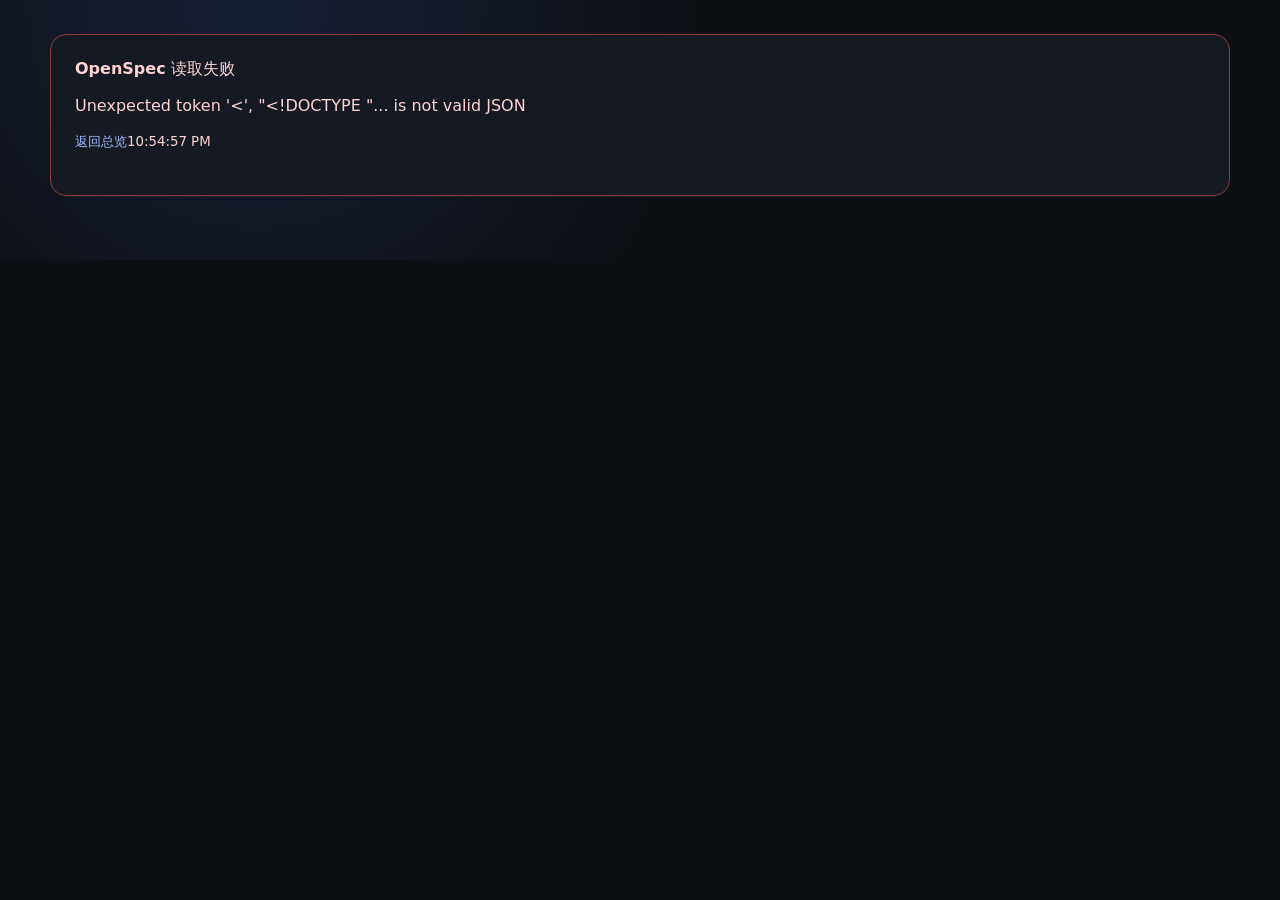
==== skills/cosh-byted-superpowers-review-planner/assets/dashboard/index.html @ 857f765c "feat: 建立字节 Superpowers 研发流程契约 byted-superpowers-review-planner-task1" ====
<!doctype html>
<html lang="zh-CN">
  <head>
    <meta charset="utf-8" />
    <meta name="viewport" content="width=device-width, initial-scale=1" />
    <meta name="color-scheme" content="dark" />
    <title>OpenSpec 实时进度</title>
    <link rel="stylesheet" href="./styles.css" />
  </head>
  <body>
    <main id="app" aria-live="polite">
      <section class="loading">正在读取 OpenSpec…</section>
    </main>
    <script src="./app.js" defer></script>
  </body>
</html>
---- skills/cosh-byted-superpowers-review-planner/assets/dashboard/styles.css ----
:root {
  color: #f4f5f7;
  background: #0c0f14;
  font-family: Inter, ui-sans-serif, system-ui, -apple-system, BlinkMacSystemFont, "Segoe UI", sans-serif;
  font-synthesis: none;
}

* { box-sizing: border-box; }
body { margin: 0; min-width: 320px; background: radial-gradient(circle at 20% 0%, #172033 0, #0c0f14 42%); }
a { color: inherit; }
button, input { font: inherit; }
main { width: min(1180px, calc(100% - 32px)); margin: 0 auto; padding: 34px 0 64px; }
.loading, .error { padding: 24px; border: 1px solid #313947; border-radius: 16px; background: #151a22; }
.error { border-color: #8d3b3b; color: #ffd3d3; }
.top { display: flex; justify-content: space-between; gap: 24px; align-items: flex-start; margin-bottom: 26px; }
.change-switcher { display: inline-grid; gap: 5px; margin-bottom: 18px; }
.change-switcher span { color: #6f7d91; font-size: 10px; font-weight: 800; letter-spacing: .14em; text-transform: uppercase; }
.change-switcher select { max-width: min(520px, calc(100vw - 48px)); appearance: none; border: 1px solid #34466b; border-radius: 10px; padding: 9px 38px 9px 12px; color: #dce3ef; background: #131b28 linear-gradient(45deg, transparent 50%, #83a8ff 50%) calc(100% - 16px) 50% / 6px 6px no-repeat; cursor: pointer; font: 700 12px/1.3 inherit; }
.change-switcher select:focus-visible { outline: 2px solid #83a8ff; outline-offset: 2px; }
.eyebrow { margin: 0 0 8px; color: #83a8ff; font-size: 12px; font-weight: 750; letter-spacing: .14em; text-transform: uppercase; }
h1 { margin: 0; max-width: 760px; font-size: clamp(30px, 5vw, 56px); line-height: 1.02; letter-spacing: -.04em; }
.meta { color: #9da7b8; font-size: 13px; text-align: right; line-height: 1.6; }
.live { display: inline-flex; gap: 8px; align-items: center; color: #75e0ad; font-weight: 700; }
.live::before { content: ""; width: 8px; height: 8px; border-radius: 50%; background: currentColor; box-shadow: 0 0 14px currentColor; }
.live.sample { color: #f6c768; }
.live.reconnecting { color: #ff8e8e; }
.artifact-nav { position: sticky; top: 10px; z-index: 10; display: flex; gap: 5px; margin: -8px 0 18px; padding: 7px; overflow-x: auto; border: 1px solid #29303b; border-radius: 14px; background: rgba(15, 20, 28, .94); box-shadow: 0 12px 30px rgba(0, 0, 0, .24); backdrop-filter: blur(14px); }
.artifact-nav-link { display: inline-flex; gap: 7px; align-items: center; padding: 9px 13px; border-radius: 9px; color: #929dad; font-size: 12px; font-weight: 700; text-decoration: none; white-space: nowrap; }
.artifact-nav-link:hover { color: #dce3ef; background: #18202c; }
.artifact-nav-link.active { color: #f4f5f7; background: #2d416d; }
.artifact-nav-link small { min-width: 17px; padding: 1px 5px; border-radius: 999px; color: #a8c0ff; background: #17243c; font-size: 10px; text-align: center; }
.artifact-nav-link.task-primary { margin-left: auto; color: #092116; background: #75e0ad; box-shadow: 0 0 0 1px rgba(117, 224, 173, .2), 0 6px 18px rgba(42, 151, 101, .2); }
.artifact-nav-link.task-primary:hover { color: #06170f; background: #8be9bd; }
.artifact-nav-link.task-primary.active { color: #f4fff9; background: #287a58; box-shadow: inset 0 0 0 1px #75e0ad, 0 6px 18px rgba(42, 151, 101, .24); }
.grid { display: grid; grid-template-columns: 1.15fr .85fr; gap: 16px; }
.card { border: 1px solid #29303b; border-radius: 18px; background: rgba(20, 25, 34, .88); padding: 22px; box-shadow: 0 16px 42px rgba(0, 0, 0, .2); }
.card h2 { margin: 0 0 18px; font-size: 15px; letter-spacing: .02em; }
.hero-card { grid-column: 1 / -1; display: grid; grid-template-columns: 1fr 1fr; gap: 28px; }
.stage { color: #f6c768; font-size: 14px; font-weight: 750; }
.next { margin: 7px 0 0; font-size: 24px; font-weight: 720; }
.progress-track { height: 12px; border-radius: 999px; overflow: hidden; background: #252c36; margin: 12px 0 8px; }
.progress-fill { height: 100%; background: linear-gradient(90deg, #638fff, #7de0b0); transition: width .25s ease; }
.progress-copy { color: #aab4c3; font-size: 13px; }
.tasks-card { grid-column: 1 / -1; }
.task-page-board { margin-bottom: 16px; }
.task-board-heading { display: flex; justify-content: space-between; gap: 20px; align-items: flex-end; margin-bottom: 12px; }
.task-board-heading h2 { margin: 0; font-size: 20px; }
.task-board-progress { margin: 7px 0 0; color: #9da7b8; font-size: 12px; }
.task-mode-setting { display: grid; gap: 6px; justify-items: end; }
.task-mode-setting > span { color: #6f7d91; font-size: 10px; font-weight: 800; letter-spacing: .08em; text-transform: uppercase; }
.task-board-feedback { min-height: 18px; margin: 0 0 10px; color: #83a8ff; font-size: 12px; }
.mode-switch { display: inline-flex; padding: 4px; border: 1px solid #354052; border-radius: 12px; background: #0f141c; }
.mode-button, .advance-button { appearance: none; border: 0; border-radius: 9px; padding: 10px 14px; color: #9da7b8; background: transparent; cursor: pointer; font-weight: 700; }
.mode-button.active { color: #f4f5f7; background: #2d416d; }
.advance-button { color: #0c1a13; background: #75e0ad; }
.task-row-action { align-self: center; white-space: nowrap; }
.gates { display: grid; gap: 9px; }
.gate { display: grid; grid-template-columns: 24px 1fr auto; gap: 10px; align-items: center; padding: 10px 12px; background: #10151d; border-radius: 11px; }
.gate-index { color: #6f7d91; font-variant-numeric: tabular-nums; }
.checkpoint-note { margin: -4px 0 14px; color: #7f8b9d; font-size: 12px; }
.gate-name { display: flex; align-items: center; gap: 8px; min-width: 0; }
.gate-kind { padding: 2px 6px; border-radius: 999px; border: 1px solid #3a4658; color: #91a0b5; font-size: 10px; white-space: nowrap; }
.gate-kind.automatic { border-color: #2d674e; color: #75e0ad; }
.gate-kind.review { border-color: #6b5799; color: #b9a1ff; }
.status.warning { color: #f6c768; }
.status.blocked { color: #ff9292; }
.status { font-size: 12px; color: #9da7b8; }
.status.ready { color: #f6c768; }
.status.done { color: #75e0ad; }
.points, .tasks { display: grid; gap: 10px; }
.risk-points { display: grid; gap: 10px; }
.risk-point { padding: 13px; border: 1px solid #5b4144; border-left: 4px solid #f6c768; border-radius: 12px; background: #151419; }
.risk-point.blocking { border-left-color: #ff6f76; background: #1b1318; }
.risk-point-title { display: flex; justify-content: space-between; gap: 12px; margin-bottom: 12px; }
.risk-point-title strong { margin: 0; }
.risk-point-title span { color: #ff9292; font-size: 11px; white-space: nowrap; }
.point, .task { padding: 12px; background: #10151d; border: 1px solid #242c38; border-radius: 12px; }
.point-link { display: block; text-decoration: none; transition: border-color .18s ease, transform .18s ease; }
.point-link:hover { border-color: #638fff; transform: translateY(-1px); }
.open-point { display: block; margin-top: 12px; color: #83a8ff; font-size: 12px; font-weight: 700; }
.point strong, .task strong { display: block; margin-bottom: 6px; }
.kv { display: grid; grid-template-columns: 76px 1fr; gap: 6px 12px; color: #aab4c3; font-size: 13px; line-height: 1.45; }
.kv b { color: #6f7d91; font-weight: 600; }
.task { display: block; }
.task.current { border-color: #415a8b; background: #121a27; }
.task-head { display: grid; grid-template-columns: 20px 1fr auto; gap: 10px; align-items: center; }
.task-identity { min-width: 0; }
.task-number { display: block; margin-bottom: 4px; color: #6f7d91; font-size: 11px; font-weight: 750; text-transform: uppercase; }
.task-identity strong { margin: 0; }
.task-state { color: #718096; font-size: 11px; white-space: nowrap; }
.task.current .task-state { color: #f6c768; }
.task.done .task-state { color: #75e0ad; }
.task-mark { color: #66758a; }
.task.done .task-mark { color: #75e0ad; }
.empty { color: #798598; font-size: 13px; }
.wide { grid-column: 1 / -1; }
.review-center { border-color: #394862; background: linear-gradient(135deg, rgba(24, 32, 47, .96), rgba(20, 25, 34, .9)); }
.review-heading { display: flex; justify-content: space-between; gap: 20px; align-items: flex-start; }
.review-heading h2 { margin-bottom: 7px; font-size: 20px; }
.review-current { margin: 0; color: #c7cfda; font-size: 13px; }
.review-version { display: block; margin-top: 6px; color: #77869a; font-size: 10px; }
.review-revision { margin-top: 14px; padding: 12px 14px; border: 1px solid #705b2e; border-radius: 12px; background: #1c180f; }
.review-revision strong { color: #f6c768; font-size: 12px; }
.review-revision p { margin: 6px 0 0; color: #b7ad94; font-size: 11px; line-height: 1.6; }
.review-summary { display: grid; grid-template-columns: auto auto; gap: 2px 8px; align-items: baseline; padding: 10px 13px; border: 1px solid #3e4b60; border-radius: 12px; background: #10151d; }
.review-summary strong { color: #ff9e9e; font-size: 20px; text-align: right; }
.review-summary span { color: #8f9aab; font-size: 11px; }
.ai-spec-gate { margin-top: 16px; padding: 13px 14px; border: 1px solid #754248; border-radius: 12px; background: #1b1318; }
.ai-spec-gate.loaded { border-color: #2d674e; background: #101a17; }
.ai-spec-gate.fallback { border-color: #7a6536; background: #1d1910; }
.ai-spec-gate > div { display: flex; justify-content: space-between; gap: 12px; }
.ai-spec-gate strong { color: #ff9292; font-size: 13px; }
.ai-spec-gate.loaded strong { color: #75e0ad; }
.ai-spec-gate.fallback strong { color: #f6c768; }
.ai-spec-gate span, .ai-spec-gate small { color: #7f8b9d; font-size: 11px; }
.ai-spec-gate p { margin: 7px 0 4px; color: #c7cfda; font-size: 12px; }
.review-tracks { display: grid; grid-template-columns: repeat(3, minmax(0, 1fr)); gap: 10px; margin-top: 18px; }
.review-track { padding: 14px; border: 1px solid #2d3644; border-radius: 13px; background: #10151d; }
.review-track.blocked, .review-track.failed { border-color: #754248; }
.review-track.passed { border-color: #2d674e; }
.review-track-title { display: flex; justify-content: space-between; gap: 12px; }
.review-track-title span { color: #f6c768; font-size: 11px; }
.review-track.blocked .review-track-title span, .review-track.failed .review-track-title span { color: #ff9292; }
.review-track.passed .review-track-title span { color: #75e0ad; }
.review-track p { margin: 8px 0; color: #c9d0da; font-size: 13px; }
.review-track small { color: #7f8b9d; }
.review-progress { height: 5px; margin: 10px 0; overflow: hidden; border-radius: 999px; background: #29313d; }
.review-progress i { display: block; height: 100%; background: #83a8ff; }
.review-findings { margin-top: 18px; }
.review-findings h3 { margin: 0 0 10px; font-size: 13px; color: #aab4c3; }
.review-finding { padding: 15px; border: 1px solid #5b4144; border-left: 4px solid #f6c768; border-radius: 12px; background: #151419; }
.review-finding + .review-finding { margin-top: 9px; }
.review-finding.blocking { border-left-color: #ff6f76; background: #1b1318; }
.finding-title { display: flex; justify-content: space-between; gap: 12px; color: #9da7b8; font-size: 11px; }
.finding-title b { color: #ff9292; }
.review-finding h4 { margin: 8px 0 12px; font-size: 15px; }
.review-finding dl { display: grid; grid-template-columns: 78px 1fr; gap: 7px 10px; margin: 0; font-size: 12px; line-height: 1.5; }
.review-finding dt { color: #6f7d91; }
.review-finding dd { margin: 0; color: #c7cfda; }
code { color: #a8c0ff; overflow-wrap: anywhere; }
.detail-top h1 { margin-top: 8px; }
.back-link { display: inline-block; margin-bottom: 20px; color: #9fb9ff; font-size: 13px; text-decoration: none; }
.detail-subtitle { max-width: 760px; margin: 12px 0 0; color: #9da7b8; font-size: 17px; }
.point-summary { margin-bottom: 16px; }
.detail-kv { grid-template-columns: 90px 1fr; }
.document-shell { padding: 0; overflow: hidden; }
.artifact-reader { margin-top: 0; }
.artifact-context { display: flex; justify-content: space-between; gap: 16px; padding: 16px 18px; border-bottom: 1px solid #29303b; }
.artifact-context span { color: #83a8ff; font-size: 12px; font-weight: 750; }
.artifact-context strong { color: #7f8b9d; font-size: 12px; }
.tabs { display: flex; gap: 4px; padding: 12px 14px 0; overflow-x: auto; border-bottom: 1px solid #29303b; }
.tab { appearance: none; border: 0; border-bottom: 2px solid transparent; background: transparent; color: #8f9aab; padding: 11px 13px 12px; cursor: pointer; white-space: nowrap; }
.tab span { margin-left: 5px; color: #637087; font-size: 11px; }
.tab.active { color: #f4f5f7; border-bottom-color: #7da1ff; }
.document-layout { display: grid; grid-template-columns: minmax(210px, 28%) 1fr; min-height: 460px; }
.file-list { padding: 12px; border-right: 1px solid #29303b; background: #10151d; }
.file-button { display: block; width: 100%; border: 1px solid transparent; border-radius: 10px; background: transparent; color: #9da7b8; padding: 11px; text-align: left; text-decoration: none; cursor: pointer; }
.file-button + .file-button { margin-top: 5px; }
.file-button code, .file-button small { display: block; }
.file-button small { margin-top: 6px; color: #606d80; }
.file-button.active { border-color: #34466b; background: #172033; }
.document-view { min-width: 0; background: #0d1219; }
.document-title { display: flex; justify-content: space-between; gap: 12px; padding: 14px 18px; border-bottom: 1px solid #242c38; }
.document-title span { color: #75e0ad; font-size: 12px; }
.document-view pre { margin: 0; padding: 22px; min-height: 400px; overflow: auto; color: #d5d9e0; font: 13px/1.7 ui-monospace, SFMono-Regular, Menlo, Consolas, monospace; white-space: pre-wrap; overflow-wrap: anywhere; }

@media (max-width: 760px) {
  main { width: min(100% - 20px, 1180px); padding-top: 22px; }
  .top, .hero-card { grid-template-columns: 1fr; display: grid; }
  .meta { text-align: left; }
  .artifact-nav { top: 6px; }
  .grid { grid-template-columns: 1fr; }
  .wide, .hero-card { grid-column: auto; }
  .task-board-heading { align-items: flex-start; }
  .review-heading { display: grid; }
  .review-tracks { grid-template-columns: 1fr; }
  .document-layout { grid-template-columns: 1fr; }
  .file-list { border-right: 0; border-bottom: 1px solid #29303b; }
}
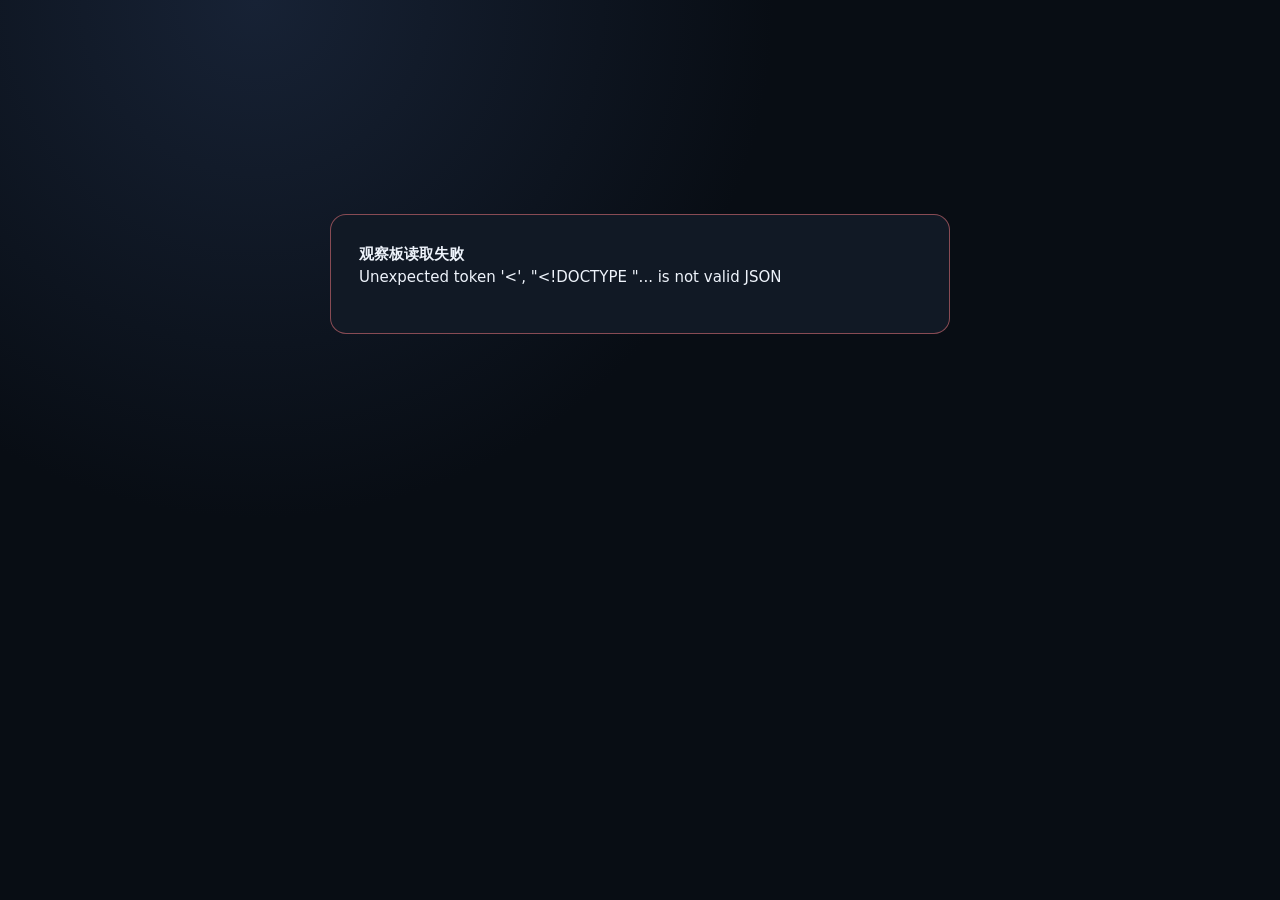
==== commit b44ecd4b: "feat: 迁移 Superpowers 实时研发观察板 byted-superpowers-review-planner-task4" ====
--- a/skills/cosh-byted-superpowers-review-planner/assets/dashboard/index.html
+++ b/skills/cosh-byted-superpowers-review-planner/assets/dashboard/index.html
@@ -1,16 +1,13 @@
 <!doctype html>
 <html lang="zh-CN">
   <head>
-    <meta charset="utf-8" />
-    <meta name="viewport" content="width=device-width, initial-scale=1" />
-    <meta name="color-scheme" content="dark" />
-    <title>OpenSpec 实时进度</title>
-    <link rel="stylesheet" href="./styles.css" />
+    <meta charset="utf-8">
+    <meta name="viewport" content="width=device-width, initial-scale=1">
+    <title>Superpowers 研发观察板</title>
+    <link rel="stylesheet" href="styles.css">
   </head>
   <body>
-    <main id="app" aria-live="polite">
-      <section class="loading">正在读取 OpenSpec…</section>
-    </main>
-    <script src="./app.js" defer></script>
+    <main id="app" aria-live="polite"></main>
+    <script src="app.js"></script>
   </body>
 </html>
--- a/skills/cosh-byted-superpowers-review-planner/assets/dashboard/styles.css
+++ b/skills/cosh-byted-superpowers-review-planner/assets/dashboard/styles.css
@@ -1,179 +1,108 @@
 :root {
-  color: #f4f5f7;
-  background: #0c0f14;
-  font-family: Inter, ui-sans-serif, system-ui, -apple-system, BlinkMacSystemFont, "Segoe UI", sans-serif;
-  font-synthesis: none;
+  color-scheme: dark;
+  --bg: #080d14;
+  --panel: #111925;
+  --panel-soft: #151f2e;
+  --line: #273448;
+  --text: #eef3fb;
+  --muted: #8e9bb0;
+  --blue: #75a1ff;
+  --green: #71dfb0;
+  --yellow: #f2c45f;
+  --red: #ff7f84;
 }
 
 * { box-sizing: border-box; }
-body { margin: 0; min-width: 320px; background: radial-gradient(circle at 20% 0%, #172033 0, #0c0f14 42%); }
-a { color: inherit; }
-button, input { font: inherit; }
-main { width: min(1180px, calc(100% - 32px)); margin: 0 auto; padding: 34px 0 64px; }
-.loading, .error { padding: 24px; border: 1px solid #313947; border-radius: 16px; background: #151a22; }
-.error { border-color: #8d3b3b; color: #ffd3d3; }
-.top { display: flex; justify-content: space-between; gap: 24px; align-items: flex-start; margin-bottom: 26px; }
-.change-switcher { display: inline-grid; gap: 5px; margin-bottom: 18px; }
-.change-switcher span { color: #6f7d91; font-size: 10px; font-weight: 800; letter-spacing: .14em; text-transform: uppercase; }
-.change-switcher select { max-width: min(520px, calc(100vw - 48px)); appearance: none; border: 1px solid #34466b; border-radius: 10px; padding: 9px 38px 9px 12px; color: #dce3ef; background: #131b28 linear-gradient(45deg, transparent 50%, #83a8ff 50%) calc(100% - 16px) 50% / 6px 6px no-repeat; cursor: pointer; font: 700 12px/1.3 inherit; }
-.change-switcher select:focus-visible { outline: 2px solid #83a8ff; outline-offset: 2px; }
-.eyebrow { margin: 0 0 8px; color: #83a8ff; font-size: 12px; font-weight: 750; letter-spacing: .14em; text-transform: uppercase; }
-h1 { margin: 0; max-width: 760px; font-size: clamp(30px, 5vw, 56px); line-height: 1.02; letter-spacing: -.04em; }
-.meta { color: #9da7b8; font-size: 13px; text-align: right; line-height: 1.6; }
-.live { display: inline-flex; gap: 8px; align-items: center; color: #75e0ad; font-weight: 700; }
-.live::before { content: ""; width: 8px; height: 8px; border-radius: 50%; background: currentColor; box-shadow: 0 0 14px currentColor; }
-.live.sample { color: #f6c768; }
-.live.reconnecting { color: #ff8e8e; }
-.artifact-nav { position: sticky; top: 10px; z-index: 10; display: flex; gap: 5px; margin: -8px 0 18px; padding: 7px; overflow-x: auto; border: 1px solid #29303b; border-radius: 14px; background: rgba(15, 20, 28, .94); box-shadow: 0 12px 30px rgba(0, 0, 0, .24); backdrop-filter: blur(14px); }
-.artifact-nav-link { display: inline-flex; gap: 7px; align-items: center; padding: 9px 13px; border-radius: 9px; color: #929dad; font-size: 12px; font-weight: 700; text-decoration: none; white-space: nowrap; }
-.artifact-nav-link:hover { color: #dce3ef; background: #18202c; }
-.artifact-nav-link.active { color: #f4f5f7; background: #2d416d; }
-.artifact-nav-link small { min-width: 17px; padding: 1px 5px; border-radius: 999px; color: #a8c0ff; background: #17243c; font-size: 10px; text-align: center; }
-.artifact-nav-link.task-primary { margin-left: auto; color: #092116; background: #75e0ad; box-shadow: 0 0 0 1px rgba(117, 224, 173, .2), 0 6px 18px rgba(42, 151, 101, .2); }
-.artifact-nav-link.task-primary:hover { color: #06170f; background: #8be9bd; }
-.artifact-nav-link.task-primary.active { color: #f4fff9; background: #287a58; box-shadow: inset 0 0 0 1px #75e0ad, 0 6px 18px rgba(42, 151, 101, .24); }
-.grid { display: grid; grid-template-columns: 1.15fr .85fr; gap: 16px; }
-.card { border: 1px solid #29303b; border-radius: 18px; background: rgba(20, 25, 34, .88); padding: 22px; box-shadow: 0 16px 42px rgba(0, 0, 0, .2); }
-.card h2 { margin: 0 0 18px; font-size: 15px; letter-spacing: .02em; }
-.hero-card { grid-column: 1 / -1; display: grid; grid-template-columns: 1fr 1fr; gap: 28px; }
-.stage { color: #f6c768; font-size: 14px; font-weight: 750; }
-.next { margin: 7px 0 0; font-size: 24px; font-weight: 720; }
-.progress-track { height: 12px; border-radius: 999px; overflow: hidden; background: #252c36; margin: 12px 0 8px; }
-.progress-fill { height: 100%; background: linear-gradient(90deg, #638fff, #7de0b0); transition: width .25s ease; }
-.progress-copy { color: #aab4c3; font-size: 13px; }
-.tasks-card { grid-column: 1 / -1; }
-.task-page-board { margin-bottom: 16px; }
-.task-board-heading { display: flex; justify-content: space-between; gap: 20px; align-items: flex-end; margin-bottom: 12px; }
-.task-board-heading h2 { margin: 0; font-size: 20px; }
-.task-board-progress { margin: 7px 0 0; color: #9da7b8; font-size: 12px; }
-.task-mode-setting { display: grid; gap: 6px; justify-items: end; }
-.task-mode-setting > span { color: #6f7d91; font-size: 10px; font-weight: 800; letter-spacing: .08em; text-transform: uppercase; }
-.task-board-feedback { min-height: 18px; margin: 0 0 10px; color: #83a8ff; font-size: 12px; }
-.mode-switch { display: inline-flex; padding: 4px; border: 1px solid #354052; border-radius: 12px; background: #0f141c; }
-.mode-button, .advance-button { appearance: none; border: 0; border-radius: 9px; padding: 10px 14px; color: #9da7b8; background: transparent; cursor: pointer; font-weight: 700; }
-.mode-button.active { color: #f4f5f7; background: #2d416d; }
-.advance-button { color: #0c1a13; background: #75e0ad; }
-.task-row-action { align-self: center; white-space: nowrap; }
-.gates { display: grid; gap: 9px; }
-.gate { display: grid; grid-template-columns: 24px 1fr auto; gap: 10px; align-items: center; padding: 10px 12px; background: #10151d; border-radius: 11px; }
-.gate-index { color: #6f7d91; font-variant-numeric: tabular-nums; }
-.checkpoint-note { margin: -4px 0 14px; color: #7f8b9d; font-size: 12px; }
-.gate-name { display: flex; align-items: center; gap: 8px; min-width: 0; }
-.gate-kind { padding: 2px 6px; border-radius: 999px; border: 1px solid #3a4658; color: #91a0b5; font-size: 10px; white-space: nowrap; }
-.gate-kind.automatic { border-color: #2d674e; color: #75e0ad; }
-.gate-kind.review { border-color: #6b5799; color: #b9a1ff; }
-.status.warning { color: #f6c768; }
-.status.blocked { color: #ff9292; }
-.status { font-size: 12px; color: #9da7b8; }
-.status.ready { color: #f6c768; }
-.status.done { color: #75e0ad; }
-.points, .tasks { display: grid; gap: 10px; }
-.risk-points { display: grid; gap: 10px; }
-.risk-point { padding: 13px; border: 1px solid #5b4144; border-left: 4px solid #f6c768; border-radius: 12px; background: #151419; }
-.risk-point.blocking { border-left-color: #ff6f76; background: #1b1318; }
-.risk-point-title { display: flex; justify-content: space-between; gap: 12px; margin-bottom: 12px; }
-.risk-point-title strong { margin: 0; }
-.risk-point-title span { color: #ff9292; font-size: 11px; white-space: nowrap; }
-.point, .task { padding: 12px; background: #10151d; border: 1px solid #242c38; border-radius: 12px; }
-.point-link { display: block; text-decoration: none; transition: border-color .18s ease, transform .18s ease; }
-.point-link:hover { border-color: #638fff; transform: translateY(-1px); }
-.open-point { display: block; margin-top: 12px; color: #83a8ff; font-size: 12px; font-weight: 700; }
-.point strong, .task strong { display: block; margin-bottom: 6px; }
-.kv { display: grid; grid-template-columns: 76px 1fr; gap: 6px 12px; color: #aab4c3; font-size: 13px; line-height: 1.45; }
-.kv b { color: #6f7d91; font-weight: 600; }
-.task { display: block; }
-.task.current { border-color: #415a8b; background: #121a27; }
-.task-head { display: grid; grid-template-columns: 20px 1fr auto; gap: 10px; align-items: center; }
-.task-identity { min-width: 0; }
-.task-number { display: block; margin-bottom: 4px; color: #6f7d91; font-size: 11px; font-weight: 750; text-transform: uppercase; }
-.task-identity strong { margin: 0; }
-.task-state { color: #718096; font-size: 11px; white-space: nowrap; }
-.task.current .task-state { color: #f6c768; }
-.task.done .task-state { color: #75e0ad; }
-.task-mark { color: #66758a; }
-.task.done .task-mark { color: #75e0ad; }
-.empty { color: #798598; font-size: 13px; }
-.wide { grid-column: 1 / -1; }
-.review-center { border-color: #394862; background: linear-gradient(135deg, rgba(24, 32, 47, .96), rgba(20, 25, 34, .9)); }
-.review-heading { display: flex; justify-content: space-between; gap: 20px; align-items: flex-start; }
-.review-heading h2 { margin-bottom: 7px; font-size: 20px; }
-.review-current { margin: 0; color: #c7cfda; font-size: 13px; }
-.review-version { display: block; margin-top: 6px; color: #77869a; font-size: 10px; }
-.review-revision { margin-top: 14px; padding: 12px 14px; border: 1px solid #705b2e; border-radius: 12px; background: #1c180f; }
-.review-revision strong { color: #f6c768; font-size: 12px; }
-.review-revision p { margin: 6px 0 0; color: #b7ad94; font-size: 11px; line-height: 1.6; }
-.review-summary { display: grid; grid-template-columns: auto auto; gap: 2px 8px; align-items: baseline; padding: 10px 13px; border: 1px solid #3e4b60; border-radius: 12px; background: #10151d; }
-.review-summary strong { color: #ff9e9e; font-size: 20px; text-align: right; }
-.review-summary span { color: #8f9aab; font-size: 11px; }
-.ai-spec-gate { margin-top: 16px; padding: 13px 14px; border: 1px solid #754248; border-radius: 12px; background: #1b1318; }
-.ai-spec-gate.loaded { border-color: #2d674e; background: #101a17; }
-.ai-spec-gate.fallback { border-color: #7a6536; background: #1d1910; }
-.ai-spec-gate > div { display: flex; justify-content: space-between; gap: 12px; }
-.ai-spec-gate strong { color: #ff9292; font-size: 13px; }
-.ai-spec-gate.loaded strong { color: #75e0ad; }
-.ai-spec-gate.fallback strong { color: #f6c768; }
-.ai-spec-gate span, .ai-spec-gate small { color: #7f8b9d; font-size: 11px; }
-.ai-spec-gate p { margin: 7px 0 4px; color: #c7cfda; font-size: 12px; }
-.review-tracks { display: grid; grid-template-columns: repeat(3, minmax(0, 1fr)); gap: 10px; margin-top: 18px; }
-.review-track { padding: 14px; border: 1px solid #2d3644; border-radius: 13px; background: #10151d; }
-.review-track.blocked, .review-track.failed { border-color: #754248; }
-.review-track.passed { border-color: #2d674e; }
-.review-track-title { display: flex; justify-content: space-between; gap: 12px; }
-.review-track-title span { color: #f6c768; font-size: 11px; }
-.review-track.blocked .review-track-title span, .review-track.failed .review-track-title span { color: #ff9292; }
-.review-track.passed .review-track-title span { color: #75e0ad; }
-.review-track p { margin: 8px 0; color: #c9d0da; font-size: 13px; }
-.review-track small { color: #7f8b9d; }
-.review-progress { height: 5px; margin: 10px 0; overflow: hidden; border-radius: 999px; background: #29313d; }
-.review-progress i { display: block; height: 100%; background: #83a8ff; }
-.review-findings { margin-top: 18px; }
-.review-findings h3 { margin: 0 0 10px; font-size: 13px; color: #aab4c3; }
-.review-finding { padding: 15px; border: 1px solid #5b4144; border-left: 4px solid #f6c768; border-radius: 12px; background: #151419; }
-.review-finding + .review-finding { margin-top: 9px; }
-.review-finding.blocking { border-left-color: #ff6f76; background: #1b1318; }
-.finding-title { display: flex; justify-content: space-between; gap: 12px; color: #9da7b8; font-size: 11px; }
-.finding-title b { color: #ff9292; }
-.review-finding h4 { margin: 8px 0 12px; font-size: 15px; }
-.review-finding dl { display: grid; grid-template-columns: 78px 1fr; gap: 7px 10px; margin: 0; font-size: 12px; line-height: 1.5; }
-.review-finding dt { color: #6f7d91; }
-.review-finding dd { margin: 0; color: #c7cfda; }
-code { color: #a8c0ff; overflow-wrap: anywhere; }
-.detail-top h1 { margin-top: 8px; }
-.back-link { display: inline-block; margin-bottom: 20px; color: #9fb9ff; font-size: 13px; text-decoration: none; }
-.detail-subtitle { max-width: 760px; margin: 12px 0 0; color: #9da7b8; font-size: 17px; }
-.point-summary { margin-bottom: 16px; }
-.detail-kv { grid-template-columns: 90px 1fr; }
-.document-shell { padding: 0; overflow: hidden; }
-.artifact-reader { margin-top: 0; }
-.artifact-context { display: flex; justify-content: space-between; gap: 16px; padding: 16px 18px; border-bottom: 1px solid #29303b; }
-.artifact-context span { color: #83a8ff; font-size: 12px; font-weight: 750; }
-.artifact-context strong { color: #7f8b9d; font-size: 12px; }
-.tabs { display: flex; gap: 4px; padding: 12px 14px 0; overflow-x: auto; border-bottom: 1px solid #29303b; }
-.tab { appearance: none; border: 0; border-bottom: 2px solid transparent; background: transparent; color: #8f9aab; padding: 11px 13px 12px; cursor: pointer; white-space: nowrap; }
-.tab span { margin-left: 5px; color: #637087; font-size: 11px; }
-.tab.active { color: #f4f5f7; border-bottom-color: #7da1ff; }
-.document-layout { display: grid; grid-template-columns: minmax(210px, 28%) 1fr; min-height: 460px; }
-.file-list { padding: 12px; border-right: 1px solid #29303b; background: #10151d; }
-.file-button { display: block; width: 100%; border: 1px solid transparent; border-radius: 10px; background: transparent; color: #9da7b8; padding: 11px; text-align: left; text-decoration: none; cursor: pointer; }
-.file-button + .file-button { margin-top: 5px; }
-.file-button code, .file-button small { display: block; }
-.file-button small { margin-top: 6px; color: #606d80; }
-.file-button.active { border-color: #34466b; background: #172033; }
-.document-view { min-width: 0; background: #0d1219; }
-.document-title { display: flex; justify-content: space-between; gap: 12px; padding: 14px 18px; border-bottom: 1px solid #242c38; }
-.document-title span { color: #75e0ad; font-size: 12px; }
-.document-view pre { margin: 0; padding: 22px; min-height: 400px; overflow: auto; color: #d5d9e0; font: 13px/1.7 ui-monospace, SFMono-Regular, Menlo, Consolas, monospace; white-space: pre-wrap; overflow-wrap: anywhere; }
+body { margin: 0; min-height: 100vh; background: radial-gradient(circle at 20% 0, #172235 0, var(--bg) 38%); color: var(--text); font: 15px/1.55 Inter, ui-sans-serif, system-ui, -apple-system, BlinkMacSystemFont, "PingFang SC", sans-serif; }
+button, select { font: inherit; }
+#app { width: min(1440px, calc(100% - 40px)); margin: 0 auto; padding: 34px 0 80px; }
+.top { display: flex; justify-content: space-between; gap: 28px; align-items: end; }
+h1 { margin: 10px 0 0; font-size: clamp(36px, 6vw, 74px); letter-spacing: -.055em; line-height: .95; }
+h2, h3, p { margin-top: 0; }
+.eyebrow { margin: 0 0 8px; color: var(--blue); font-size: 12px; font-weight: 800; letter-spacing: .16em; }
+.work-switcher { display: inline-flex; align-items: center; gap: 10px; color: var(--muted); font-size: 12px; font-weight: 700; }
+.work-switcher select { max-width: 440px; border: 1px solid var(--line); border-radius: 10px; background: #0d141e; color: var(--text); padding: 9px 32px 9px 12px; }
+.connection { display: grid; gap: 3px; text-align: right; color: var(--muted); font-size: 12px; }
+.connection strong { color: var(--green); }
+.connection.reconnecting strong { color: var(--yellow); }
+.main-nav { display: flex; gap: 4px; margin: 30px 0 24px; padding: 7px; border: 1px solid var(--line); border-radius: 15px; background: rgba(10, 16, 25, .86); position: sticky; top: 8px; z-index: 5; backdrop-filter: blur(16px); }
+.nav-link { color: var(--muted); text-decoration: none; font-weight: 750; padding: 10px 16px; border-radius: 10px; }
+.nav-link:hover, .nav-link.active { background: #263858; color: var(--text); }
+.nav-link.task-nav { margin-left: auto; color: #081b15; background: var(--green); }
+.nav-link.task-nav.active { box-shadow: 0 0 0 2px rgba(113, 223, 176, .28); }
+.content { display: grid; gap: 20px; }
+.panel, .stage-card { border: 1px solid var(--line); border-radius: 18px; background: linear-gradient(145deg, rgba(20, 29, 43, .96), rgba(12, 18, 27, .96)); }
+.panel { padding: 28px; }
+.hero { display: grid; grid-template-columns: 1.4fr 1fr; gap: 40px; align-items: center; }
+.hero h2 { margin-bottom: 8px; font-size: 30px; }
+.hero p { color: var(--muted); }
+.progress { height: 9px; margin-top: 14px; background: #253143; border-radius: 999px; overflow: hidden; }
+.progress i { display: block; height: 100%; background: linear-gradient(90deg, var(--blue), var(--green)); }
+.stage-grid { display: grid; grid-template-columns: repeat(4, 1fr); gap: 12px; }
+.stage-card { min-height: 112px; padding: 18px; display: grid; align-content: start; gap: 6px; }
+.stage-card span, .stage-card small { color: var(--muted); }
+.stage-card.passed strong { color: var(--green); }
+.stage-card.blocked { border-color: rgba(255, 127, 132, .48); }
+.stage-card.blocked strong { color: var(--red); }
+.stage-card.running strong { color: var(--yellow); }
+.section-title, .mode-control { display: flex; justify-content: space-between; align-items: center; gap: 20px; }
+.knowledge-mode { color: var(--blue); border: 1px solid #35517d; border-radius: 999px; padding: 7px 12px; }
+.review-grid { display: grid; grid-template-columns: repeat(3, 1fr); gap: 12px; margin: 22px 0; }
+.review-track { display: grid; gap: 7px; border: 1px solid var(--line); border-radius: 14px; padding: 18px; }
+.review-track span { color: var(--muted); }
+.review-track.passed span { color: var(--green); }
+.review-track.blocked { border-color: rgba(255, 127, 132, .48); }
+.review-track.blocked span { color: var(--red); }
+.risk-list { margin-top: 24px; }
+.risk { border-left: 3px solid var(--red); background: #0d141e; border-radius: 10px; padding: 18px; margin-top: 12px; }
+.risk > div { display: flex; justify-content: space-between; gap: 16px; }
+.risk dl { display: grid; grid-template-columns: 110px 1fr; gap: 8px 14px; margin-bottom: 0; }
+.risk dt { color: var(--muted); }
+code, pre { font-family: "SFMono-Regular", Consolas, monospace; color: #a9c4ff; }
+.secondary-button, .advance-button, .segmented button, .document-link { border: 0; cursor: pointer; }
+.secondary-button { margin-top: 20px; padding: 11px 15px; border-radius: 10px; color: var(--text); background: #263858; }
+.document-layout { display: grid; grid-template-columns: minmax(230px, 320px) 1fr; padding: 0; overflow: hidden; min-height: 580px; }
+.document-layout aside { padding: 18px; border-right: 1px solid var(--line); }
+.document-layout article { min-width: 0; }
+.document-link { width: 100%; display: grid; gap: 5px; text-align: left; color: var(--text); background: transparent; padding: 13px; border-radius: 10px; }
+.document-link small { color: var(--muted); overflow: hidden; text-overflow: ellipsis; }
+.document-link.active { background: #21324d; }
+.document-heading { display: flex; justify-content: space-between; padding: 18px 22px; border-bottom: 1px solid var(--line); }
+.document-heading span { color: var(--green); }
+pre { margin: 0; padding: 24px; white-space: pre-wrap; overflow: auto; }
+.mode-control { padding-bottom: 20px; border-bottom: 1px solid var(--line); }
+.segmented { display: flex; padding: 4px; border: 1px solid var(--line); border-radius: 12px; background: #0b111a; }
+.segmented button { padding: 10px 14px; border-radius: 8px; color: var(--muted); background: transparent; }
+.segmented button.active { color: var(--text); background: #315087; }
+.feedback { min-height: 24px; color: var(--blue); }
+.task-list { display: grid; gap: 12px; }
+.task-row { display: grid; grid-template-columns: 90px 1fr auto; gap: 18px; align-items: center; padding: 20px; border: 1px solid var(--line); border-radius: 14px; background: #0d141e; }
+.task-row.current { border-color: #466da9; background: #121e2f; }
+.task-row.completed { opacity: .72; }
+.task-index { color: var(--muted); font-size: 12px; font-weight: 800; }
+.task-row div { display: grid; gap: 5px; }
+.task-row small, .task-state { color: var(--muted); }
+.advance-button { padding: 12px 16px; border-radius: 10px; background: var(--green); color: #071a14; font-weight: 850; }
+.advance-button:disabled { cursor: not-allowed; opacity: .32; }
+.validation-list { display: grid; grid-template-columns: repeat(4, 1fr); gap: 12px; }
+.empty { color: var(--muted); }
+.error { width: min(620px, 100%); margin: 20vh auto; border: 1px solid rgba(255, 127, 132, .5); border-radius: 16px; background: var(--panel); padding: 28px; }
 
-@media (max-width: 760px) {
-  main { width: min(100% - 20px, 1180px); padding-top: 22px; }
-  .top, .hero-card { grid-template-columns: 1fr; display: grid; }
-  .meta { text-align: left; }
-  .artifact-nav { top: 6px; }
-  .grid { grid-template-columns: 1fr; }
-  .wide, .hero-card { grid-column: auto; }
-  .task-board-heading { align-items: flex-start; }
-  .review-heading { display: grid; }
-  .review-tracks { grid-template-columns: 1fr; }
+@media (max-width: 900px) {
+  #app { width: min(100% - 24px, 720px); }
+  .top, .hero, .section-title, .mode-control { display: grid; }
+  .connection { text-align: left; }
+  .main-nav { overflow-x: auto; }
+  .nav-link { white-space: nowrap; }
+  .stage-grid, .review-grid, .validation-list { grid-template-columns: 1fr 1fr; }
   .document-layout { grid-template-columns: 1fr; }
-  .file-list { border-right: 0; border-bottom: 1px solid #29303b; }
+  .document-layout aside { border-right: 0; border-bottom: 1px solid var(--line); }
+  .task-row { grid-template-columns: 70px 1fr; }
+  .task-row > :last-child { grid-column: 2; justify-self: start; }
 }
+
+@media (max-width: 560px) {
+  h1 { font-size: 38px; }
+  .panel { padding: 20px; }
+  .stage-grid, .review-grid, .validation-list { grid-template-columns: 1fr; }
+}
